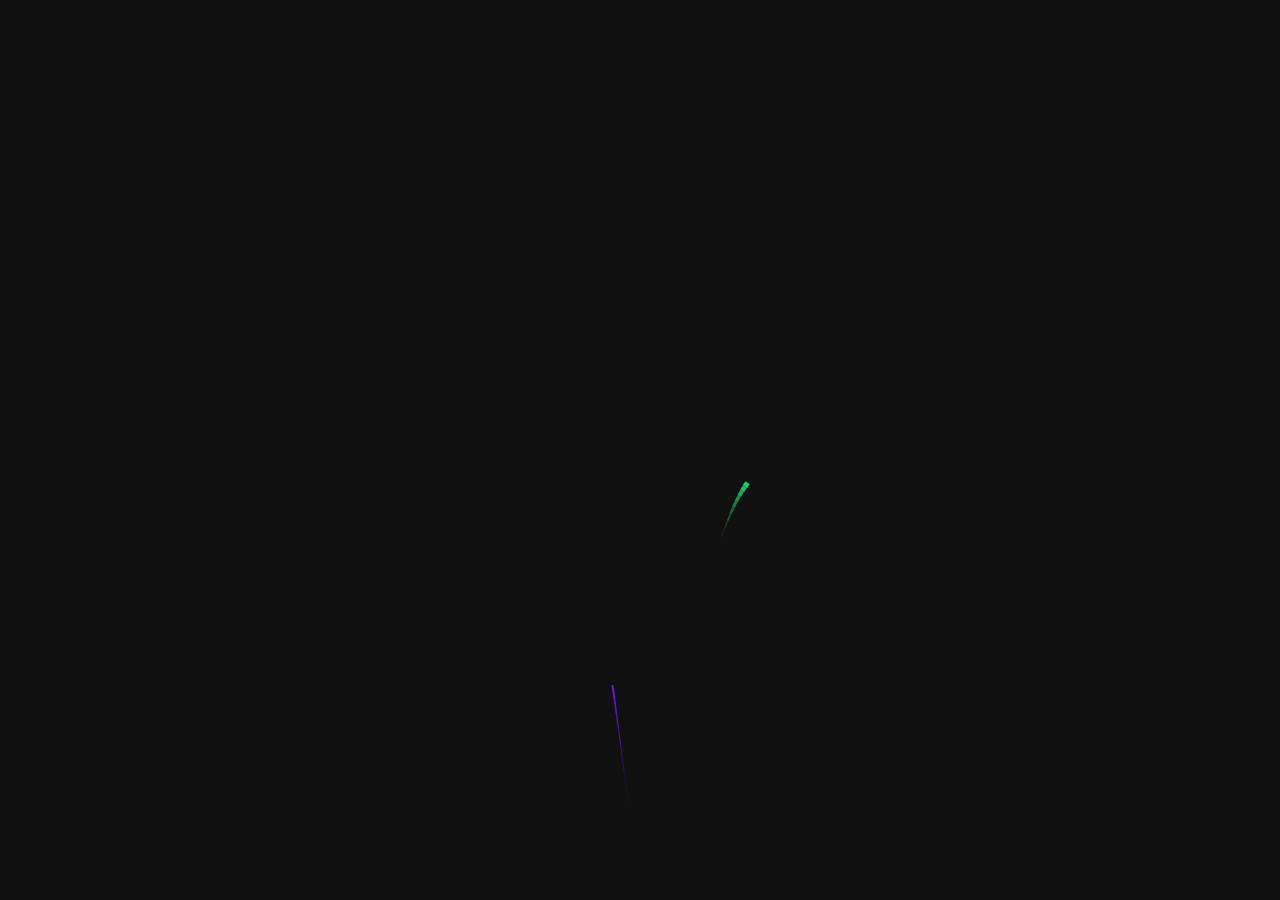
==== background/happy/index.html @ 7f7332f7 "Edited test 2" ====
<!DOCTYPE html>
<html lang="en">
  <head>
    <meta charset="UTF-8">
    <meta name="viewport" content="width=device-width, initial-scale=1.0">
    <link rel="stylesheet" href="./style.css">
  </head>
  <body>
    <h1 id="header"></h1>
    <canvas id=c></canvas>
    <script src="./script.js"></script>
  </body>
</html>
---- background/happy/style.css ----
body {
	background: transparent; /* Make it white if you need */
	color: #fcbe24;
	padding: 0 24px;
	margin: 0;
	height: 100vh;
	display: flex;
	justify-content: center;
	align-items: center;
	font-family: -apple-system, BlinkMacSystemFont, 'Segoe UI', Roboto, Oxygen, Ubuntu, Cantarell, 'Open Sans', 'Helvetica Neue', sans-serif;
  }
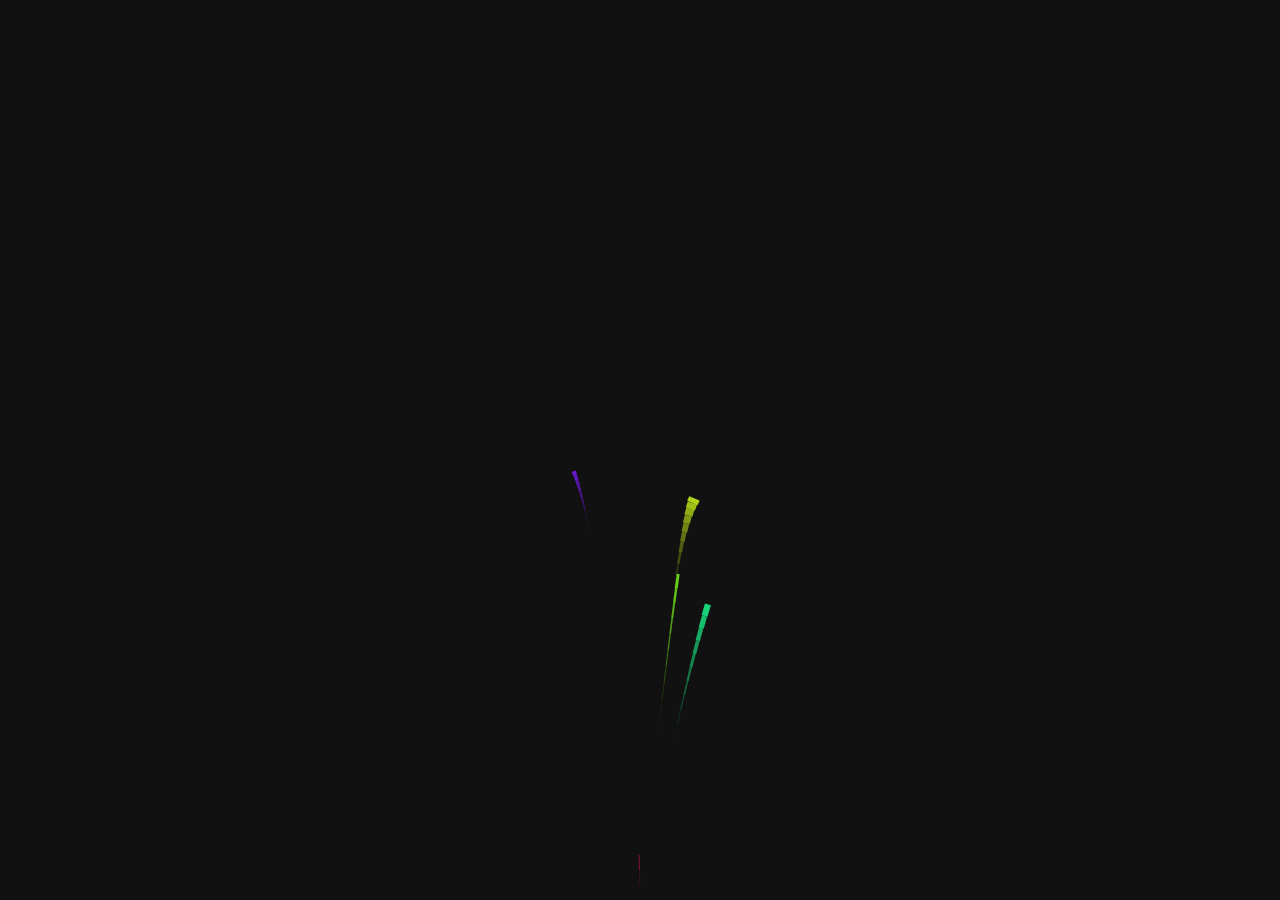
==== commit a874d27d: "Test3" ====
--- a/background/happy/index.html
+++ b/background/happy/index.html
@@ -4,6 +4,7 @@
     <meta charset="UTF-8">
     <meta name="viewport" content="width=device-width, initial-scale=1.0">
     <link rel="stylesheet" href="./style.css">
+    <title>Happy Birthday Pthuy</title>
   </head>
   <body>
     <h1 id="header"></h1>
